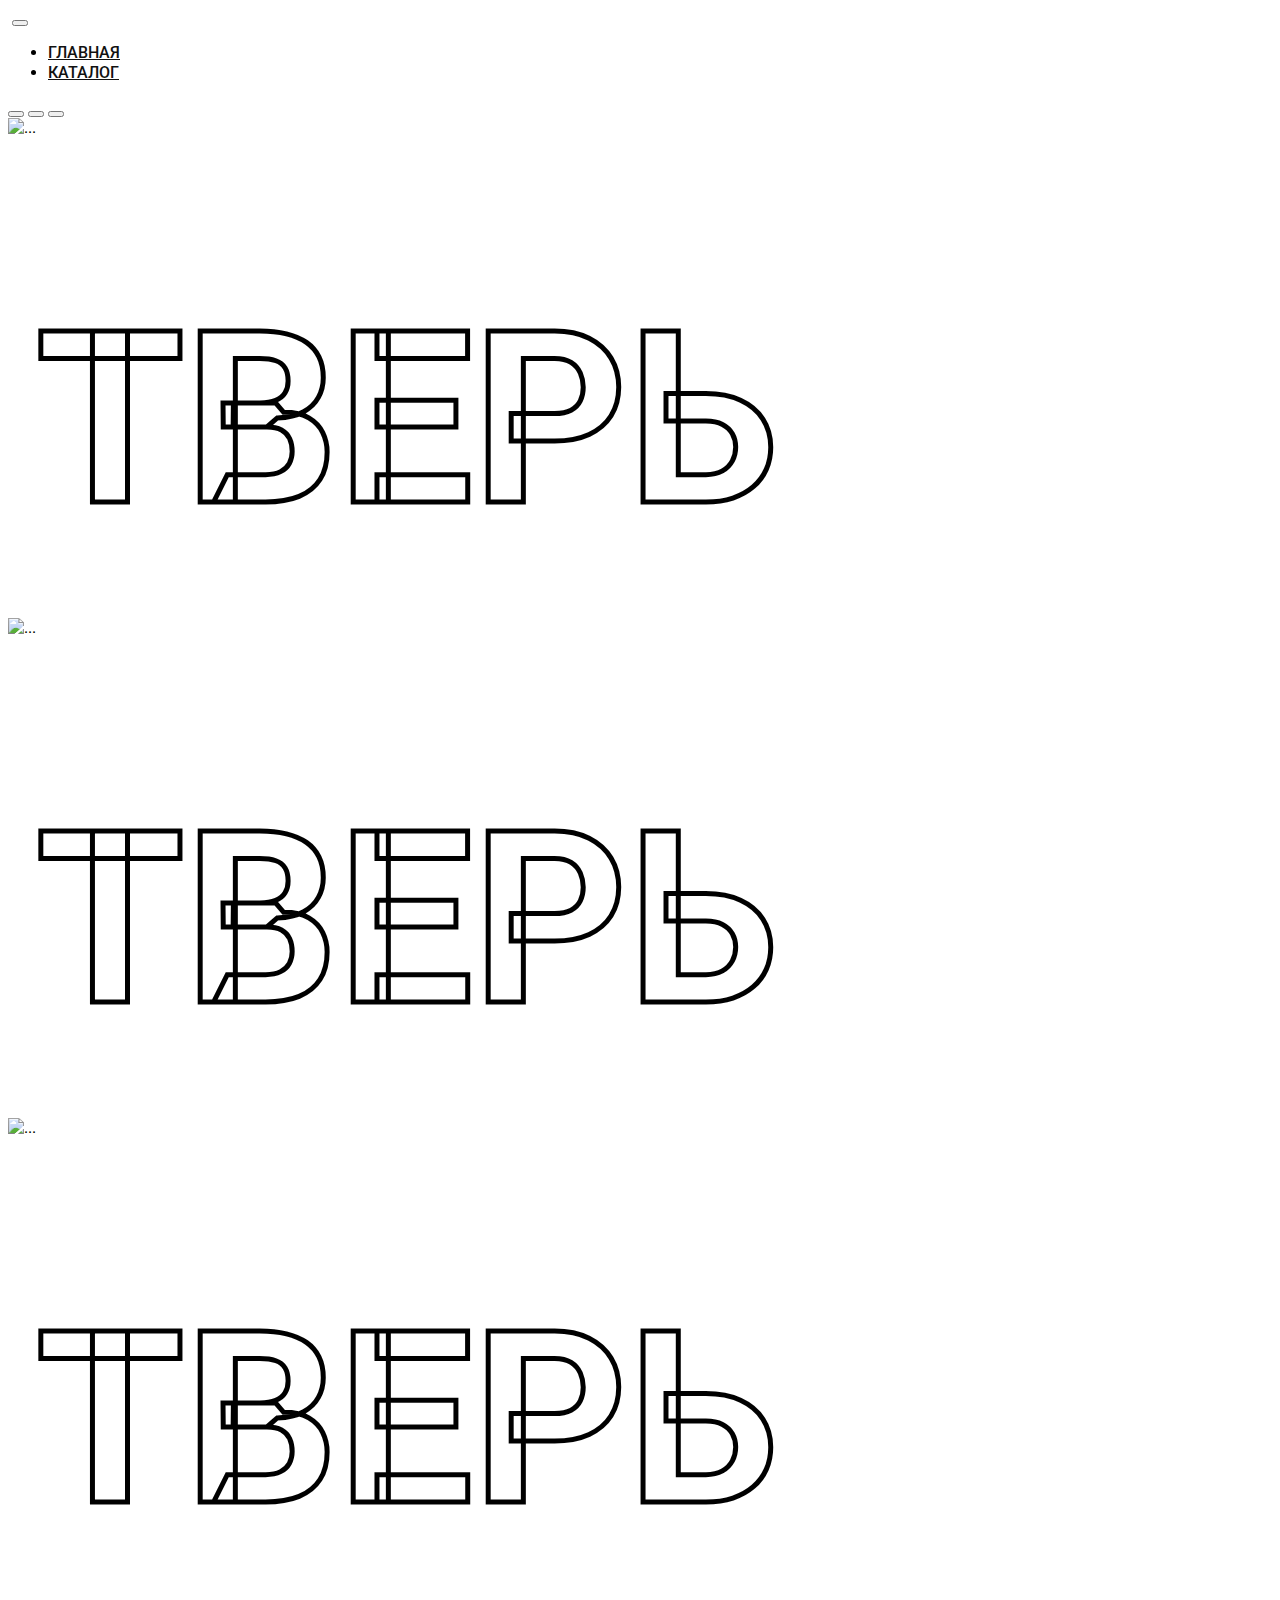
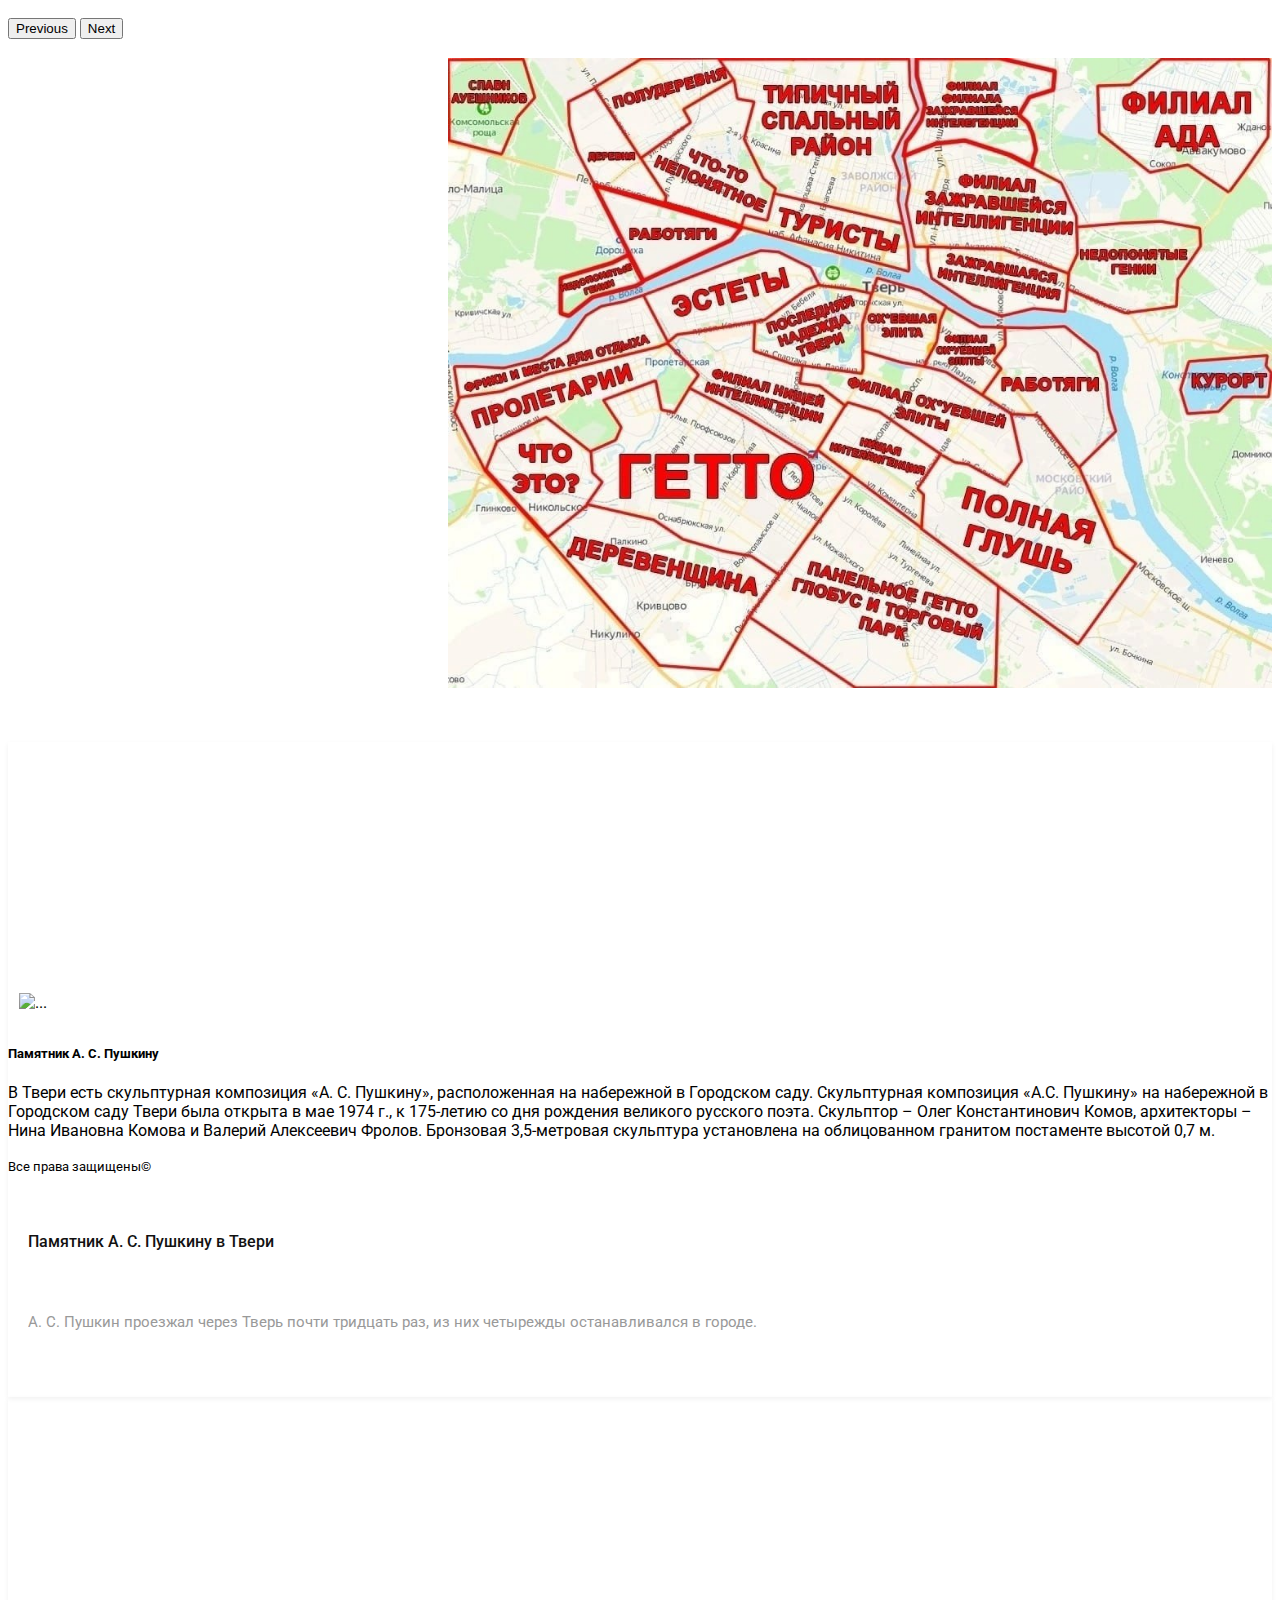
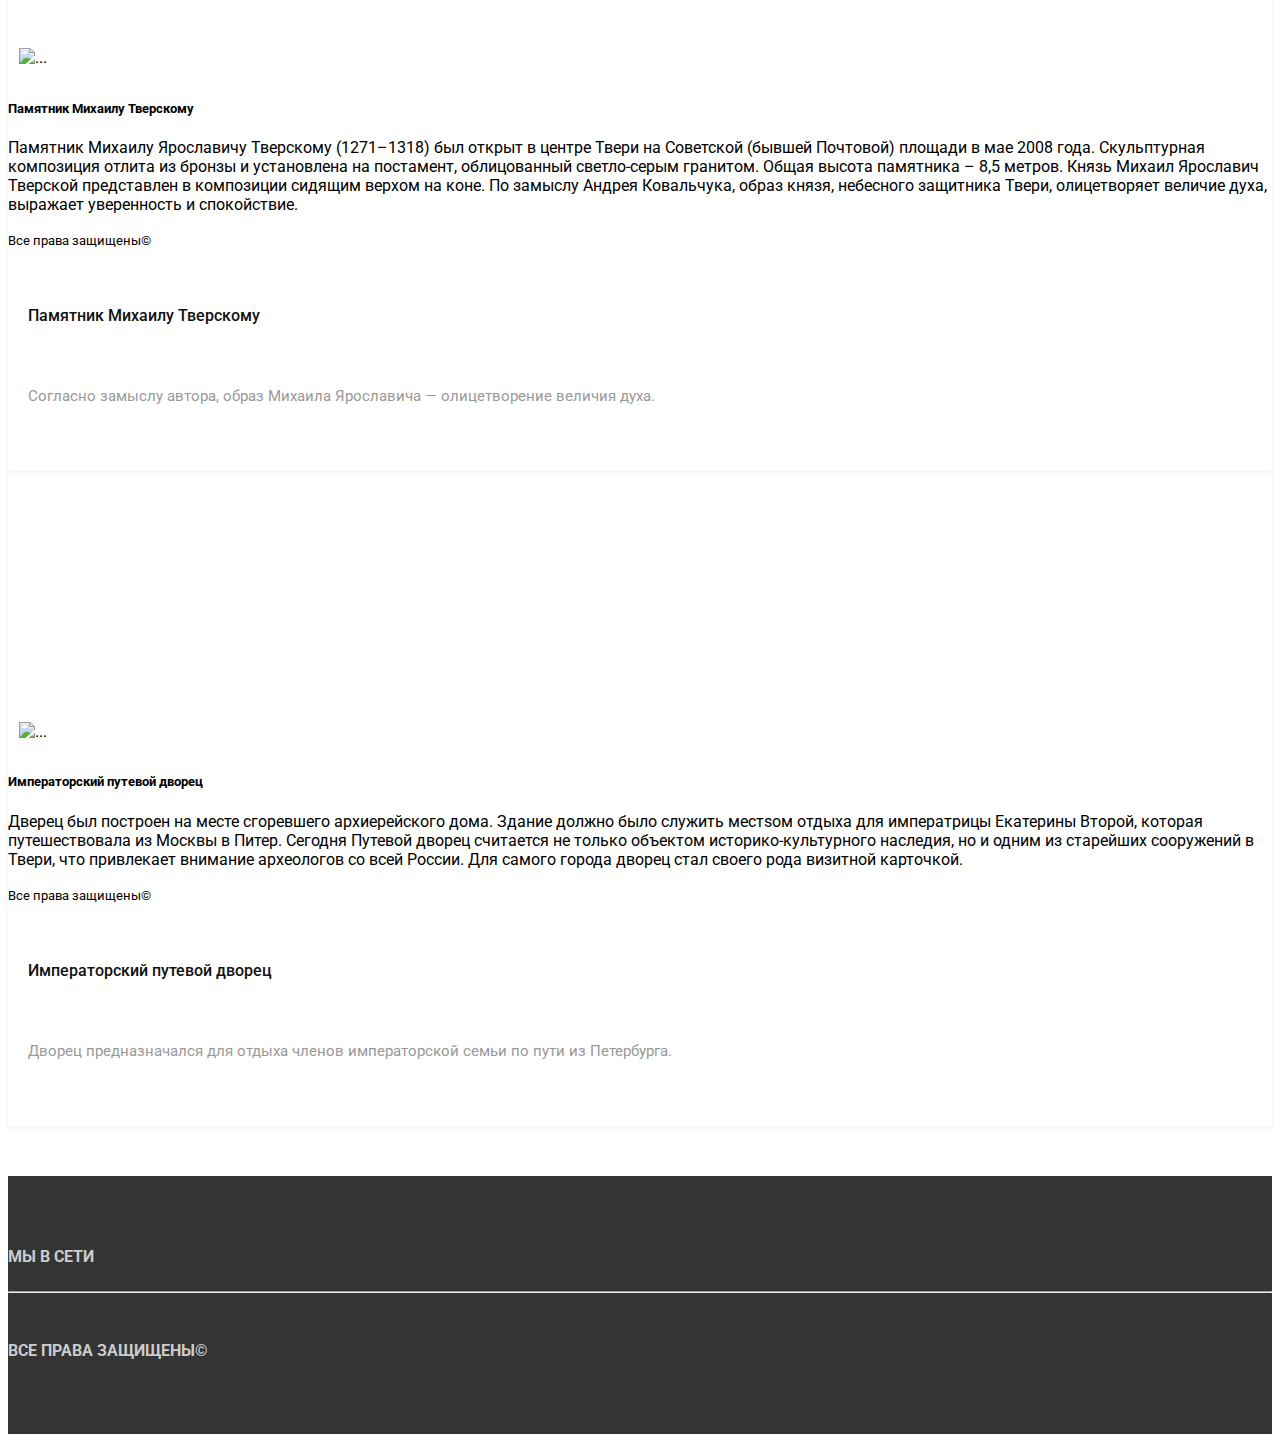
==== contacts.html @ d87c2760 "Add files via upload" ====
<!doctype html>
<html lang="en">
<head>
	<meta charset="utf-8">
	<meta name="viewport" content="width=device-width, initial-scale=1">
	<link href="https://cdn.jsdelivr.net/npm/bootstrap@5.0.0-beta3/dist/css/bootstrap.min.css" rel="stylesheet" integrity="sha384-eOJMYsd53ii+scO/bJGFsiCZc+5NDVN2yr8+0RDqr0Ql0h+rP48ckxlpbzKgwra6" crossorigin="anonymous">
	<link rel="preconnect" href="https://fonts.gstatic.com">
	<link href="https://fonts.googleapis.com/css2?family=Roboto:wght@300;400;500;700&display=swap" rel="stylesheet">
	<link rel="stylesheet" href="https://use.fontawesome.com/releases/v5.15.3/css/all.css" integrity="sha384-SZXxX4whJ79/gErwcOYf+zWLeJdY/qpuqC4cAa9rOGUstPomtqpuNWT9wdPEn2fk" crossorigin="anonymous">
	<link rel="stylesheet" href="./main.css">

	<title>ОСТОРОЖНО Тверь</title>
</head>
<body>


	<nav class="navbar navbar-expand-lg navbar-light">
		<div class="container-fluid">
			<a class="navbar-brand" href="#"><img src="https://mycareer.moscow/clientapps/core/content/images/mycareer_logo.svg" alt=""></a>
			<button class="navbar-toggler" type="button" data-bs-toggle="collapse" data-bs-target="#navbarSupportedContent" aria-controls="navbarSupportedContent" aria-expanded="false" aria-label="Toggle navigation">
				<span class="navbar-toggler-icon"></span>
			</button>
			<div class="collapse navbar-collapse" id="navbarSupportedContent">
				<ul class="navbar-nav me-auto mb-2 mb-lg-0 top-menu">
					<li class="nav-item">
						<a class="nav-link" href="./index.html">Главная</a>
					</li>
					<li class="nav-item">
						<a class="nav-link" href="./contacts.html">Каталог</a>
					</li>
			</div>
		</div>
	</nav>

	<div class="container-fluid my-carousel">
		<div id="carouselExampleIndicators" class="carousel slide carousel-fade" data-bs-ride="carousel" data-bs-interval="3000">
			<div class="tver">
			<div class="carousel-indicators">
				<button type="button" data-bs-target="#carouselExampleIndicators" data-bs-slide-to="0" class="active" aria-current="true" aria-label="Slide 1"></button>
				<button type="button" data-bs-target="#carouselExampleIndicators" data-bs-slide-to="1" aria-label="Slide 2"></button>
				<button type="button" data-bs-target="#carouselExampleIndicators" data-bs-slide-to="2" aria-label="Slide 3"></button>
			</div>
			<div class="carousel-inner">
				<div class="carousel-item active">
					<img src="https://s12.stc.all.kpcdn.net/russia/wp-content/uploads/2021/06/Tver-strelka_Viktor-GUSEJNOV-2600h1300.jpg" class="d-block w-100" alt="...">
					<div class="carousel-caption d-none d-md-block">
						<h1>ТВЕРЬ</h1>
					  </div>
				</div>
				<div class="carousel-item">
					<img src="https://cdnn21.img.ria.ru/images/07e6/07/0f/1802685993_0:256:2732:1793_1920x0_80_0_0_2db1e3486f3d1e91560296cfcda3c874.jpg" class="d-block w-100" alt="...">
					<div class="carousel-caption d-none d-md-block">
						<h1>ТВЕРЬ</h1>
					  </div>
				</div>
				<div class="carousel-item">
					<img src="https://kvotka.ru/images/2021/02/19/4.jpg" class="d-block w-100" alt="...">
					<div class="carousel-caption d-none d-md-block">
						<h1>ТВЕРЬ</h1>
					  </div>
				</div>
			</div>
			<button class="carousel-control-prev" type="button" data-bs-target="#carouselExampleIndicators" data-bs-slide="prev">
				<span class="carousel-control-prev-icon" aria-hidden="true"></span>
				<span class="visually-hidden">Previous</span>
			</button>
			<button class="carousel-control-next" type="button" data-bs-target="#carouselExampleIndicators" data-bs-slide="next">
				<span class="carousel-control-next-icon" aria-hidden="true"></span>
				<span class="visually-hidden">Next</span>
			</button>
		</div>
	</div>

	<br/>

	<div class="map">
		<img src="./map.jpg" alt="">
	   </div>

	<section class="main-content">
		<div class="container">
			<div class="row">
				<div class="col-lg-4 col-sm-6 mb-3">
					<div class="product-card">
						<div class="product-thumb">
							<a href="#" data-bs-toggle="modal" data-bs-target="#pushkin"><img src="https://www.kartinki24.ru/uploads/gallery/main/466/kartinki24_ru_statues_131.jpg" alt=""></a>
							<div class="modal fade" id="pushkin" tabindex="-1" aria-labelledby="exampleModalLabel" aria-hidden="true">
								<div class="modal-dialog modal-xl">
									<div class="card mb-3" style="max-width: 1500px;"  id="pushkin" tabindex="-1" aria-labelledby="exampleModalLabel" aria-hidden="true">
										<div class="row g-0">
										  <div class="col-md-4">
											<img src="https://visittver.ru/wp-content/uploads/2017/06/s-2556-1355x1020.jpg" class="img-fluid rounded-start" alt="...">
										  </div>
										  <div class="col-md-8">
											<div class="card-body">
											  <h5 class="card-title">Памятник А. С. Пушкину</h5>
											  <p class="card-text">В Твери есть скульптурная композиция «А. С. Пушкину», расположенная на набережной в Городском саду. Скульптурная композиция «А.С. Пушкину» на набережной в Городском саду Твери была открыта в мае 1974 г., к 175-летию со дня рождения великого русского поэта. Скульптор – Олег Константинович Комов, архитекторы – Нина Ивановна Комова и Валерий Алексеевич Фролов. Бронзовая 3,5-метровая скульптура установлена на облицованном гранитом постаменте высотой 0,7 м.</p>
											  <p class="card-text" href="#"><small class="text-body-secondary">Все права защищены&copy</small></p>
											</div>
										  </div>
										</div>
									  </div>
								</div>
							  </div>
						</div>
						<div class="product-details">
							<h4><a href="#">Памятник А. С. Пушкину в Твери</a></h4>
							<p>А. С. Пушкин проезжал через Тверь почти тридцать раз, из них четырежды останавливался в городе.</p>
						</div>
					</div>
				</div>

				<div class="col-lg-4 col-sm-6 mb-3">
					<div class="product-card">
						<div class="product-thumb">
							<a href="#" data-bs-toggle="modal" data-bs-target="#tverskoi"><img src="https://avatars.mds.yandex.net/i?id=842bb088653f08b9e43ac9a04d35f8030718aa2baacd4efb-10877501-images-thumbs&n=13" alt=""></a>
							<div class="modal fade" id="tverskoi" tabindex="-1" aria-labelledby="exampleModalLabel" aria-hidden="true">
								<div class="modal-dialog modal-xl">
									<div class="card mb-3" style="max-width: 1500px;"  id="pushkin" tabindex="-1" aria-labelledby="exampleModalLabel" aria-hidden="true">
										<div class="row g-0">
										  <div class="col-md-4">
											<img src="https://img-fotki.yandex.ru/get/369167/601555979.3/0_168fc9_4a9c3ff6_orig.jpg" class="img-fluid rounded-start" alt="...">
										  </div>
										  <div class="col-md-8">
											<div class="card-body">
											  <h5 class="card-title">Памятник Михаилу Тверскому</h5>
											  <p class="card-text">Памятник Михаилу Ярославичу Тверскому (1271–1318) был открыт в центре Твери на Советской (бывшей Почтовой) площади в мае 2008 года. Скульптурная композиция отлита из бронзы и установлена на постамент, облицованный светло-серым гранитом. Общая высота памятника – 8,5 метров. Князь Михаил Ярославич Тверской представлен в композиции сидящим верхом на коне. По замыслу Андрея Ковальчука, образ князя, небесного защитника Твери, олицетворяет величие духа, выражает уверенность и спокойствие.</p>
											  <p class="card-text" href="#"><small class="text-body-secondary">Все права защищены&copy</small></p>
											</div>
										  </div>
										</div>
									  </div>
								</div>
							  </div>
						</div>
						<div class="product-details">
							<h4><a href="#">Памятник Михаилу Тверскому</a></h4>
							<p>Согласно замыслу автора, образ Михаила Ярославича — олицетворение величия духа.</p>
						</div>
					</div>
				</div>

				<div class="col-lg-4 col-sm-6 mb-3">
					<div class="product-card">
						<div class="product-thumb">
							<a href="#" data-bs-toggle="modal" data-bs-target="#dvorec"><img src="https://i.ytimg.com/vi/IG4SIg1uOCA/maxresdefault.jpg" alt=""></a>
							<div class="modal fade" id="dvorec" tabindex="-1" aria-labelledby="exampleModalLabel" aria-hidden="true">
								<div class="modal-dialog modal-xl">
									<div class="card mb-3" style="max-width: 1500px;"  id="pushkin" tabindex="-1" aria-labelledby="exampleModalLabel" aria-hidden="true">
										<div class="row g-0">
										  <div class="col-md-4">
											<img src="https://elvik-foto.ru/images/tver/image1-7.jpeg" class="img-fluid rounded-start" alt="...">
										  </div>
										  <div class="col-md-8">
											<div class="card-body">
											  <h5 class="card-title">Императорский путевой дворец</h5>
											  <p class="card-text">Дверец был построен на месте сгоревшего архиерейского дома. Здание должно было служить местsом отдыха для императрицы Екатерины Второй, которая путешествовала из Москвы в Питер. Сегодня Путевой дворец считается не только объектом историко-культурного наследия, но и одним из старейших сооружений в Твери, что привлекает внимание археологов со всей России. Для самого города дворец стал своего рода визитной карточкой.</p>
											  <p class="card-text" href="#"><small class="text-body-secondary">Все права защищены&copy</small></p>
											</div>
										  </div>
										</div>
									  </div>
								</div>
							  </div>
						</div>
						<div class="product-details">
							<h4><a href="#">Императорский путевой дворец</a></h4>
							<p>Дворец предназначался для отдыха членов императорской семьи по пути из Петербурга.</p>
						</div>
					</div>
				</div>
			</div>
		</div>
	</section>

    
	<footer>
		<section class="footer">
			<div class="container">
				<div class="row">
					<div class="col-md-12 col-6">
						<h4>Мы в сети</h4>
						<hr/>
						<div class="footer-icons">
							<a href="https://t.me/leto_my_career" target="_blank"><i class="fab fa-telegram"></i></a>
							<a href="https://www.youtube.com/" target="_blank"><i class="fab fa-youtube"></i></a>
						</div>
						<h4>Все права защищены&copy</h4>
					</div>
				</div>
			</div>
		</section>
	</footer>
	<script src="https://cdn.jsdelivr.net/npm/bootstrap@5.0.0-beta3/dist/js/bootstrap.bundle.min.js" integrity="sha384-JEW9xMcG8R+pH31jmWH6WWP0WintQrMb4s7ZOdauHnUtxwoG2vI5DkLtS3qm9Ekf" crossorigin="anonymous"></script>
</body>
</html>
---- main.css ----
html {
	font-size: 16px;
}

body {
	font-family: 'Roboto', sans-serif;
	font-size: 16px;
	font-weight: 400;
	color: #000;
	background-color: #fff;
	min-width: 320px;
}

img {
	max-width: 100%;
	height: auto;
}

section {
	padding: 50px 0;
}

a {
	color: #111;
}

a:hover {
	color: #555;
}

/* Header */
.navbar-light .navbar-nav .nav-link {
	color: #111;
	font-weight: 500;
	text-transform: uppercase;
}

.navbar-nav .dropdown-menu {
	right: 0;
	left: auto;
}

.top-menu li a::after {
	content: '';
	display: block;
	width: 100%;
	background-color: #111;
	height: 1px;
	transition: all .3s;
	transform: scale(0);
}

.top-menu li a:hover::after {
	transform: scale(1);
}

.modal-body img {
	max-width: 100px;
}
/* Header */

/* Carousel */
.my-carousel {
	padding: 0;
}

.my-carousel .carousel-item {
	display: flex;
	max-height: 500px;
}

.my-carousel .carousel-item img {
	object-fit: cover;
}
/* Carousel */

/* Product card */
.product-card {
	box-shadow: 0 2px 5px 0 rgba(0, 0, 0, 0.06);
	transition: all .3s;
}

.product-card:hover {
	box-shadow: 0 14px 30px -15px rgba(0, 0, 0, 0.75);
}

.product-thumb a {
	display: flex;
	align-items: center;
	justify-content: center;
	height: 200px;
	padding: 20px;
}

.product-thumb img {
	max-width: 100%;
	max-height: 100%;
}

.product-details {
	padding: 20px;
}

.product-details h4 a {
	font-weight: 500;
	display: block;
	height: 60px;
	overflow: hidden;
	text-decoration: none;
}

.product-details p {
	font-size: 15px;
	margin-bottom: 20px;
	color: #999;
	height: 44px;
	overflow: hidden;
}

.product-bottom-details {
	overflow: hidden;
	border-top: 1px solid #eee;
	padding-top: 20px;
}

.product-price {
	font-size: 18px;
	color: #ee6e73;
	font-weight: 600;
}

.product-price small {
	color: #ccc;
	font-weight: 400;
	text-decoration: line-through;
	margin-right: 5px;
}

.product-links a {
	font-size: 20px;
	margin-left: 10px;
}
/* Product card */

/* Footer */
.footer {
	background-color: #343434;
}

.footer h4 {
	color: #ccc;
	text-transform: uppercase;
	font-size: 16px;
	padding-bottom: 3px;
}

.footer a {
	text-decoration: none;
	transition: all .3s;
}

.footer a:hover {
	color: #fff;
	text-decoration: underline;
}

.footer a, .footer li {
	color: #c8c8c8;
}

.footer li a {
	display: block;
}

.footer-icons a {
	display: inline-block;
	margin-right: 15px;
	font-size: 20px;
}
/* Footer */

.container img {
	padding: 11px;
}

.video {
	margin-top: 20px;
	margin-left: 545px;
}

.carousel-caption h1 {
	color: #ffffff;
	-webkit-text-stroke: 5px #000000;
	text-transform: uppercase;
	font-size: 240px;
	padding-bottom: 80px;
}

.map {
	margin-left: 440px;
}
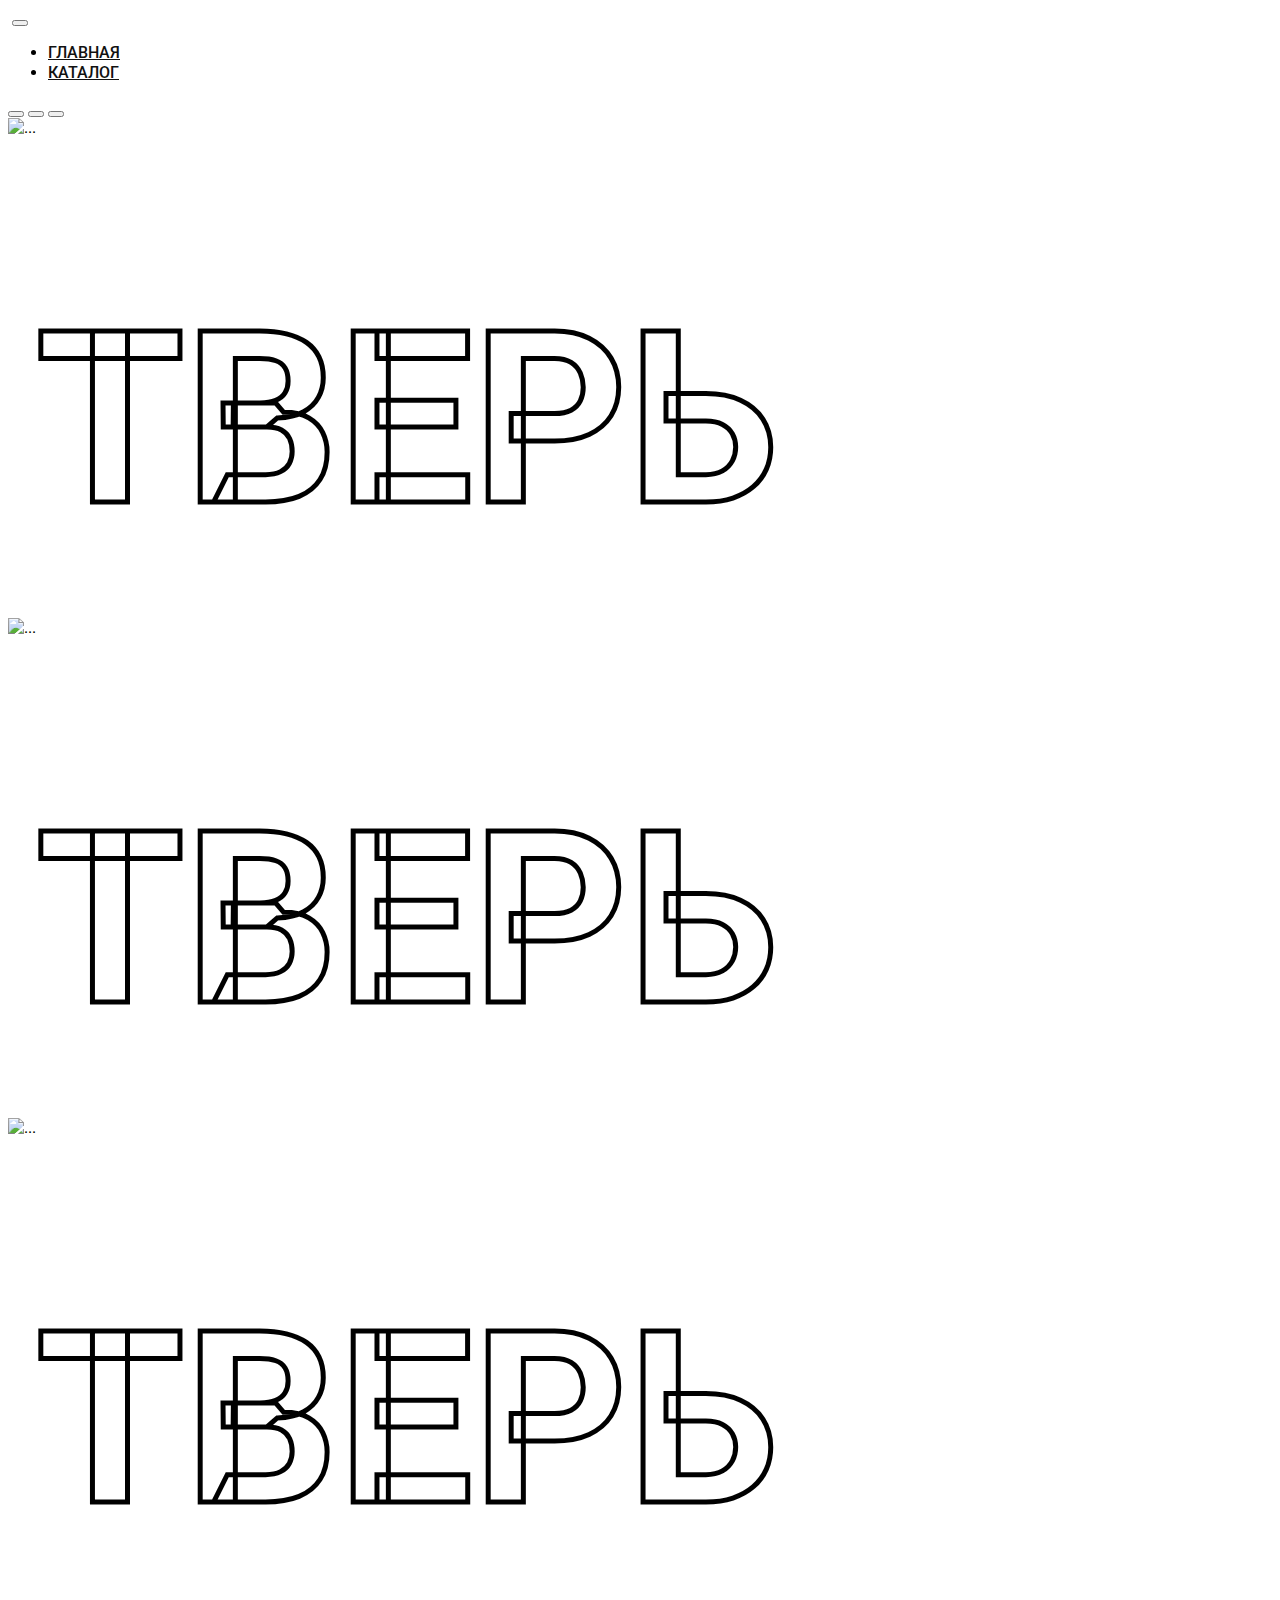
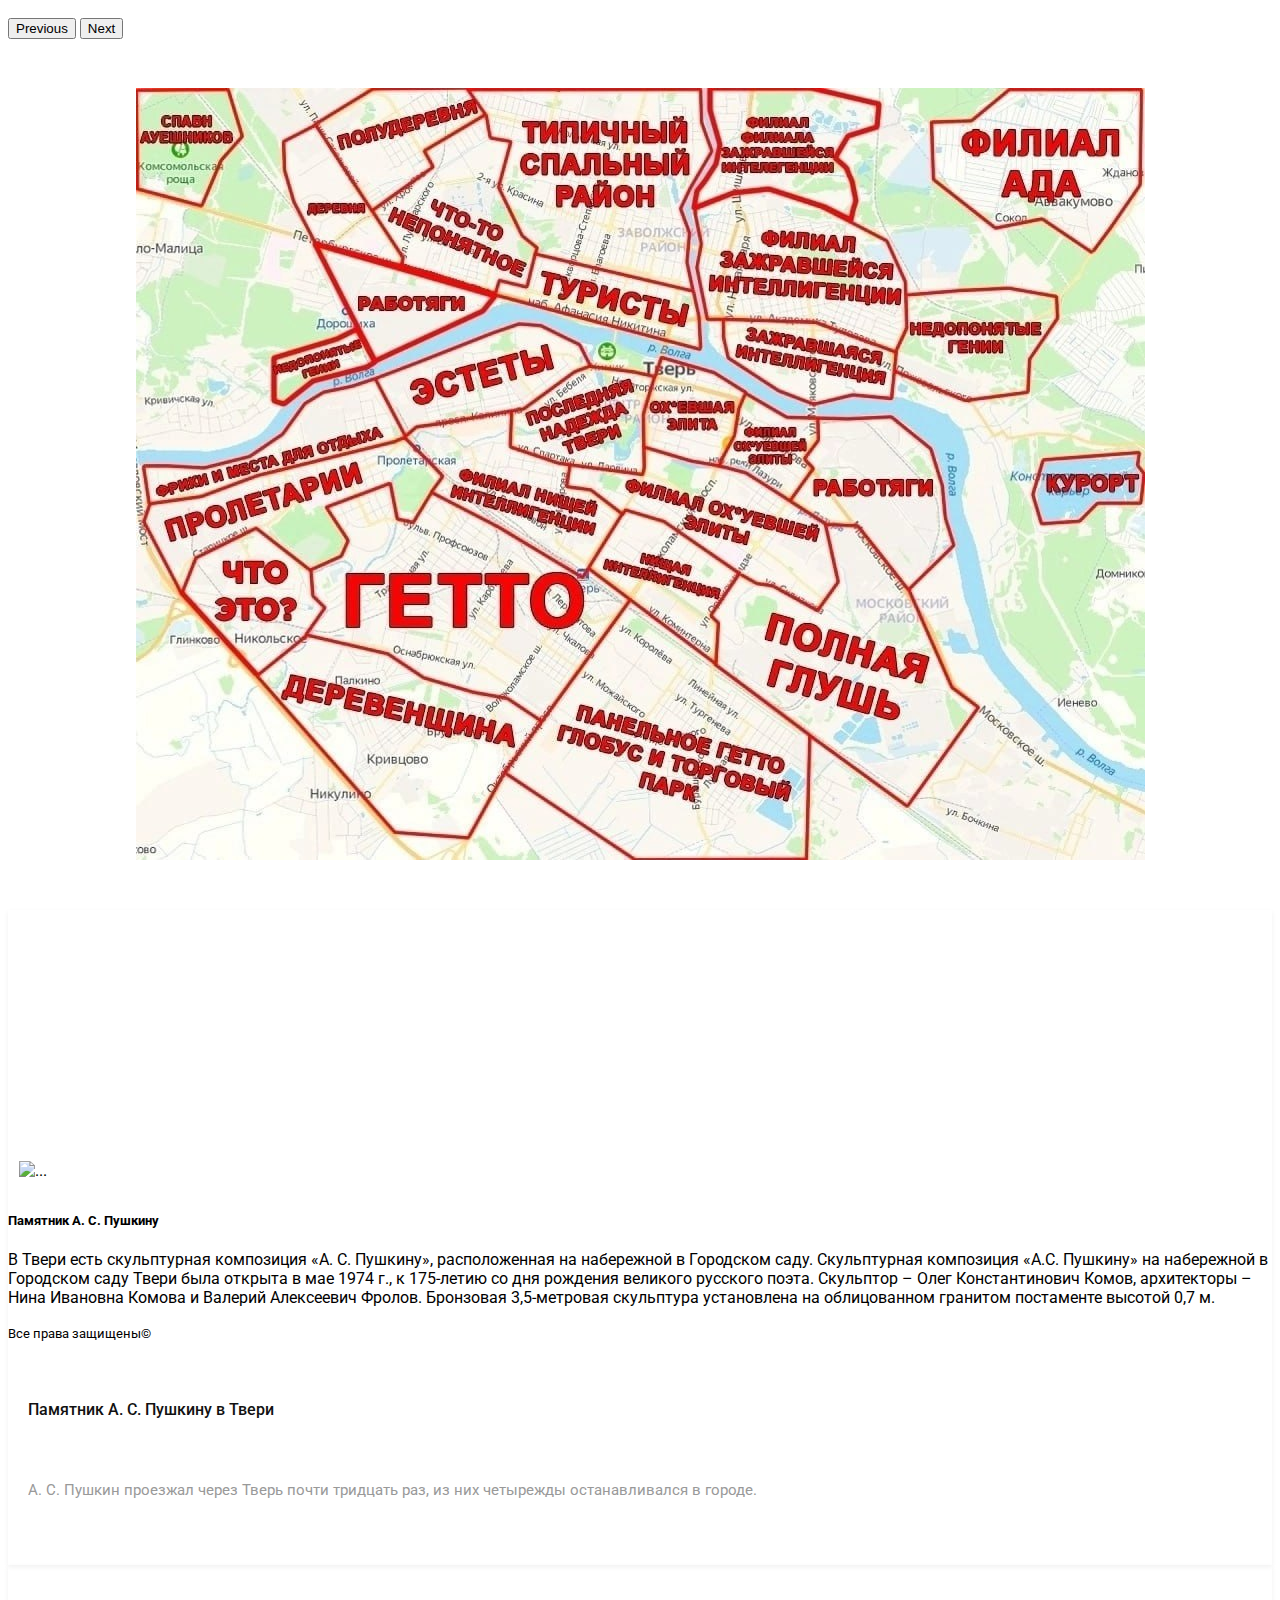
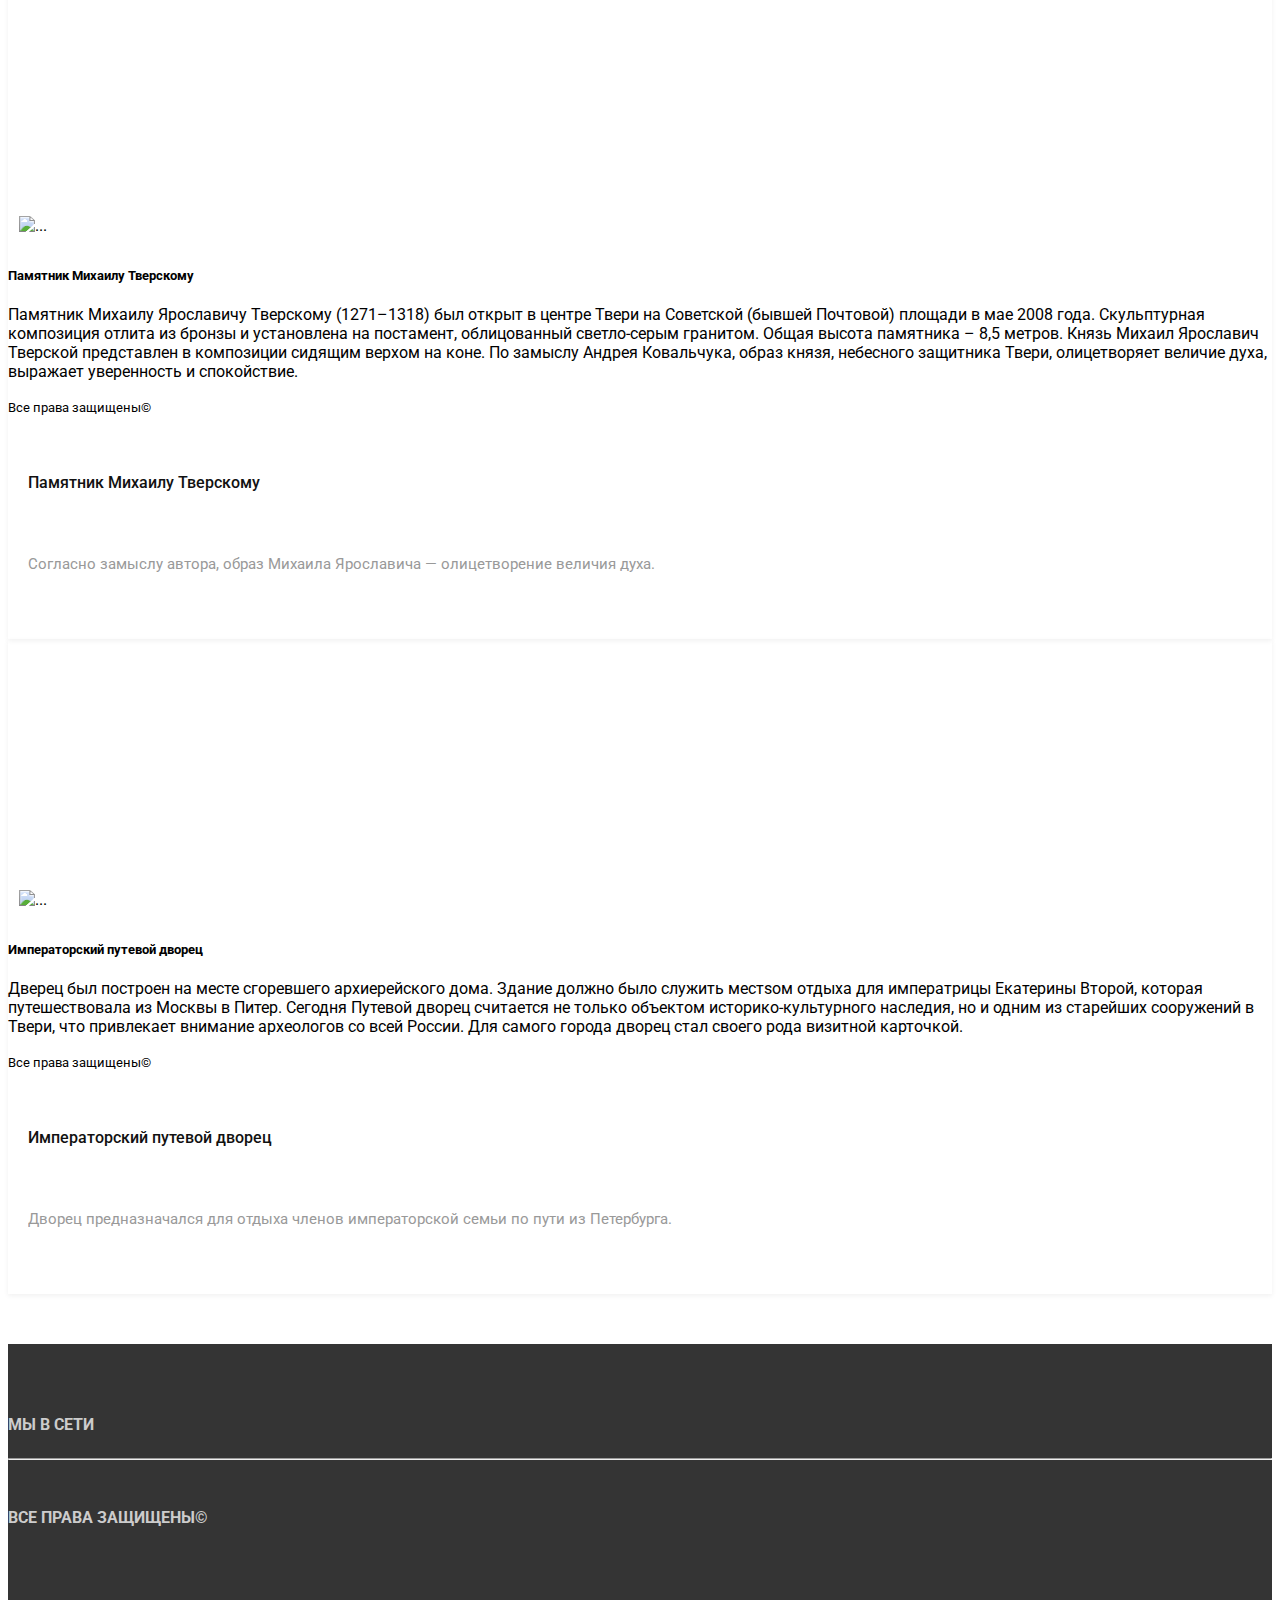
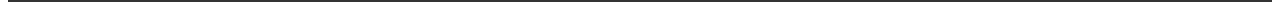
==== commit 122245d9: "Add files via upload" ====
--- a/contacts.html
+++ b/contacts.html
@@ -73,9 +73,8 @@
 
 	<br/>
 
-	<div class="map">
-		<img src="./map.jpg" alt="">
-	   </div>
+	<img class="map" src="./map.jpg" alt="">
+
 
 	<section class="main-content">
 		<div class="container">
--- a/main.css
+++ b/main.css
@@ -183,10 +183,7 @@
 	padding: 11px;
 }
 
-.video {
-	margin-top: 20px;
-	margin-left: 545px;
-}
+
 
 .carousel-caption h1 {
 	color: #ffffff;
@@ -198,4 +195,17 @@
 
 .map {
 	margin-left: 440px;
+}
+iframe.video_yt {
+	margin-top: 30px;
+	display: block;
+	margin-left: auto;
+	margin-right: auto;
+}
+
+img.map {
+	margin-top: 30px;
+	display: block;
+	margin-left: auto;
+	margin-right: auto;
 }